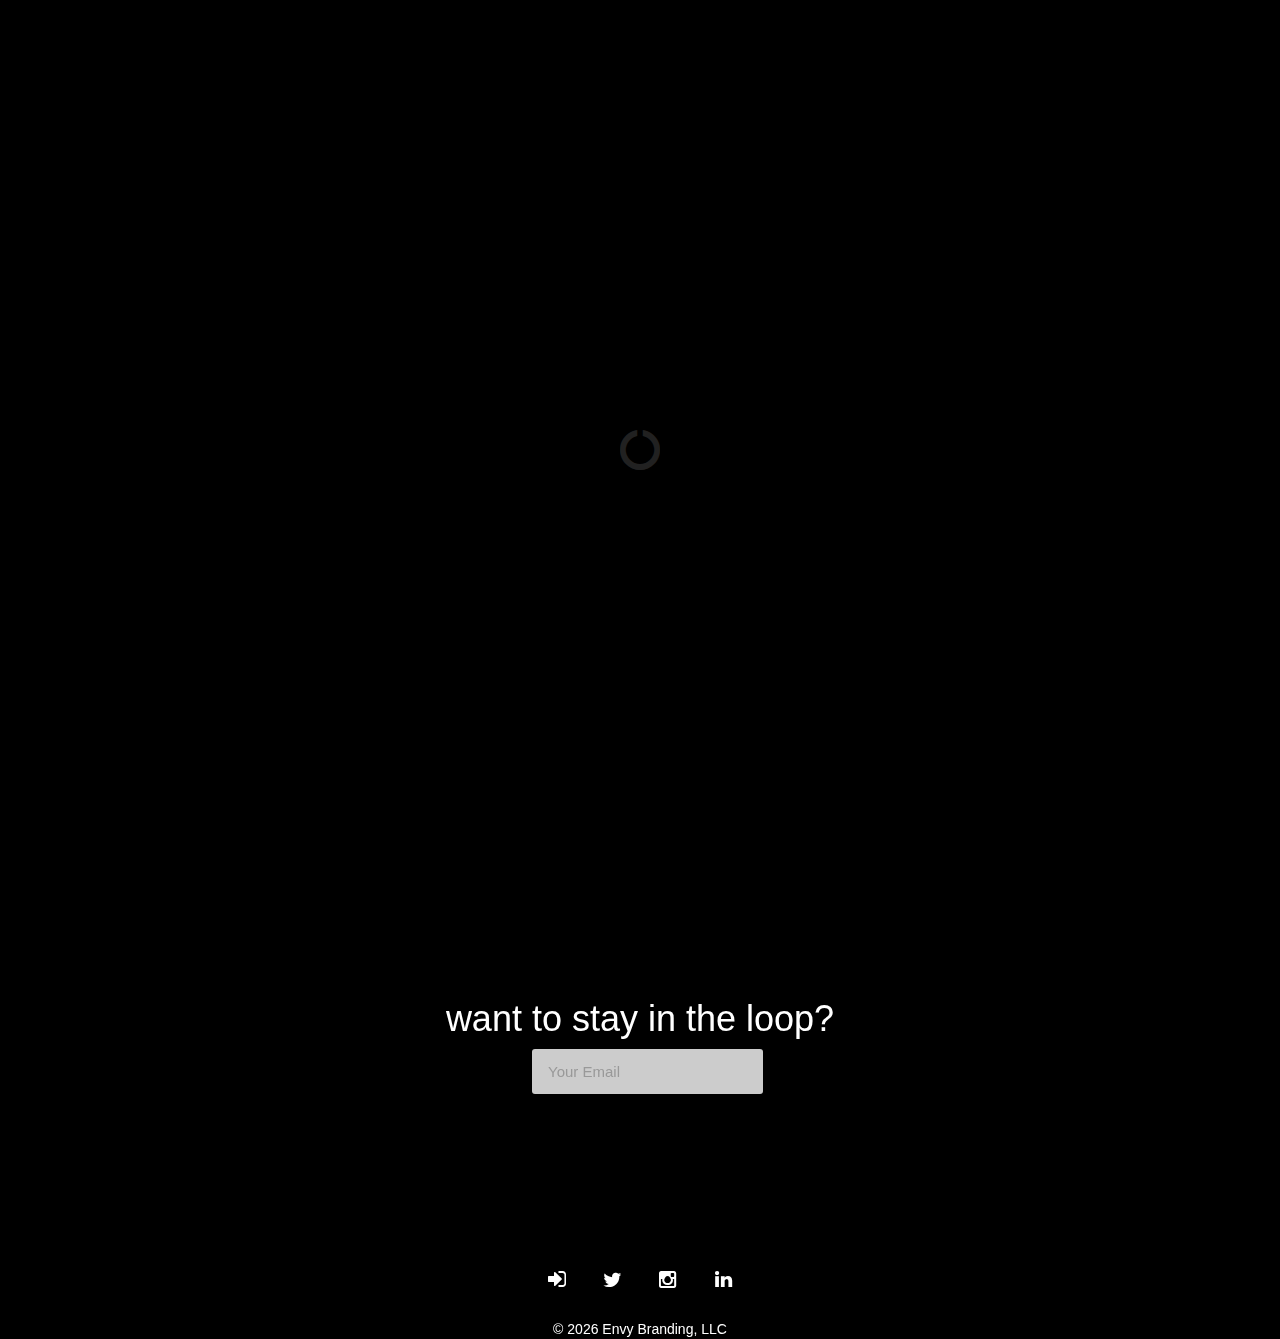
==== template/index.html @ 24e8369f "Fixed Invalid and Moved Login Icon" ====
<!DOCTYPE html>
<html lang="en">
<head>
	<meta charset="utf-8">
	<meta http-equiv="X-UA-Compatible" content="IE=edge">
	<meta name="viewport" content="width=device-width, initial-scale=1, maximum-scale=1, user-scalable=no">
	<meta name="description" content="Envy Branding - Coming Soon">
	<meta name="author" content="Envy Branding">
	<title>Envy Branding - Coming soon</title>
	<link rel="shortcut icon" src="images/envylogo.png">
	<link href="images/envylogonavicon.png" rel="shortcut icon" type="image/x-icon" />

	<!-- CSS Files -->
	<link href="css/bootstrap.min.css" rel="stylesheet">
	<link href="css/font-awesome.min.css" rel="stylesheet">
	<link href="css/TimeCircles.css" rel="stylesheet">
	<link href="css/catapult.css" rel="stylesheet">
	<link href="css/color.css" rel="stylesheet">
	<script src="js/modernizr.custom.51448.js"></script>
</head>
<body>

<!-- Main Container -->
<div class="catapult-wrapper">
	<div class="container">
		<div class="row">

			<!-- Header -->
			<header class="cp-brand">
				<div class="col-md-12">
					<span>
						<!-- Logo -->
						<img class="cp-brand" src="images/envylogo.png" alt="Envy Branding">
					</span>
				</div>
				<div class="col-md-12">
					<h1>Stay tuned</h1>
				</div>

<section>
			<div class="col-md-12">
					
					<a href="#" class="cp-toggle"></a>
			
				
					
					
					
			<div>
			

			

</section>
				</header>



			<!-- Countdown -->
			<!--<section class="cp-countdown">
				<div class="col-md-12">
					<div class="catapult-countdown" data-date="2015-01-01 00:00:00"></div>
				</div>
			</section> -->




			<!-- client Form -->

		<section class="cp-client">
			<div class="col-md-12">
					<h1>Client login</h1>
				</div>
				
					<div class="cp-form-wrapper">
						<form id="cp-form" action="notifyme.php" method="post" class="form-inline" role="form">


			<div class="form-group">
				
								<label class="sr-only" for="cpEmail">Your email</label>
								<input type="email" name="cpEmail" class="form-control input-lg cp-email cp-required" id="cpEmail" placeholder="Email">
							</div>
						</form>
						
						<form id="cp-form" method="post" class="form-inline" role="form">
							<div class="form-group2">
								<label class="sr-only" for="cpEmail">Your email</label>
								<input type="password" name="cpEmail" class="form-control input-lg cp-email cp-required" id="cpEmail" placeholder="Password">


							</div>
							</form>

							<button id="submit" class="submit">
						<a STYLE="text-decoration:none" href="javascript: void(0)"><SPAN STYLE="color: #00a980">SUBMIT</span></a>
							</button> 
						
						<section class="cp-submit">
							<p> 
								<SPAN STYLE="color: #FF5959">
								Credentials Invalid.  Please try again or contact our administrator at Admin@EnvyBranding.com
								</span>
							</p>
						</section>

							<p id="invalid"></p>
							
						</div>
					
				</section>

				<section class="cp-notify">
				<div class="col-md-12">
					<p class="cp-notify-title"></p>
				</div>
				<div class="mail-text">
			<h3>Think your brand is a fit?<br> Want to be the envy of your peers?</h3> <h1> Email Us</h1>
			</div>
			<div class="mail-icon">
			<a href="mailto:opportunities@envybranding.com?Subject=Hello%20Envy" title="Email"><i class="fa fa-envelope-o"></i></a>

			</div>
		</section>


						
				
			<!-- Notify Form -->

			<section class="cp-notify">
				<div class="col-md-12">
					<p class="cp-notify-title"></p>
				</div>
				<div>
			<h1>want to stay in the loop?</h1>
			</div>
				<div class="col-md-12">
					<div class="cp-form-wrapper">
						<form id="cp-form" action="notifyme.php" method="post" class="form-inline" role="form">
							<div class="form-group">
								<label class="sr-only" for="cpEmail">Your email</label>
								<input type="email" name="cpEmail" class="form-control input-lg cp-email cp-required" id="cpEmail" placeholder="Your Email">
							</div>
							<button type="submit" name="notify_me" id="notify_me" class="btn btn-default btn-lg cp-submit">Notify Me!</button>
						</form>
						<div class="cp-ok">Thanks for your subscription!</div>
					</div>
				</div>

			</section>
					
				
			

				</section>	
		

				

			<!-- About Us -->
			<section class="cp-info">
				<div class="col-md-12">
					<h2 style="color: #00a980">About Envy Branding</h2>
					<!--
						1. Replace href on link with "#" or "javascript: void(0)".
							a. Make the link not really go anywhere.  This way we can use it for utility rather than navigating away.
						2. Attach a click hanlder to the link that will update the information <where ever>.
						3. Modify existing links to revert information where necessary.
					-->
				Envy is a boutique licensing, branding and management company that helps musicians, actors, artists and celebrities of all types realize the power and potential of their brands. Envy was founded by, <a class="cp-testt"><span style=" color: #00a980"><label spellcheck="false">Sara Nemerov</label></span></a>, a 14 year veteran of the licensing and branding industry. Envy specializes in helping their clients discover and crystalize the core messages of their brands and then find creative, yet authentic, ways to strengthen and convey that message to through targeted commercial opportunities that extend the brands’ reach and longevity. With unparalleled relationships throughout the retail, licensing and consumer products industries, Envy helps their clients speak to fans in new and exciting ways, thereby enhancing the fan experience and strengthening the bond between fan and brand.
					</p>
				</section>
			<section class="cp-info2">
					<h2 style="color: #00a980">About Sara Nemerov</h2>

				

				
				<p>
				Sara Nemerov, Founder & CEO of Envy, is a 14 year veteran of the licensing and branding industry, Ms. Nemerov specializes in helping her clients discover and crystalize the core messages of their brands and then find creative, yet authentic, ways to strengthen and convey that message to through targeted commercial opportunities that extend the brands’ reach and longevity. With unparalleled relationships throughout the retail, licensing and consumer products industries, Ms. Nemerov helps her clients speak to fans in new and exciting ways, thereby enhancing the fan experience and strengthening the bond between fan and artist.
				</p>

				<p>
				Prior to founding Envy, Ms. Nemerov served as the Head of Global Consumer Products & Brand Licensing at Warner Music Group. Her responsibilities included overseeing the company’s (and its hundreds of artists’) licensing strategies and developing retail partnerships for WMG's iconic labels and artists such as Rhino Records, the Grateful Dead and Frank Sinatra and built mold-breaking and award winning programs for current recording artists such as Wiz Khalifa and Cody Simpson.

				<p>

				Prior to WMG, Ms. Nemerov served as Vice President of Global Licensing at The Trump Organization, directing an array of successful initiatives, including apparel and accessories, toys, mobile games and home furnishings for Mr. Donald Trump's brands; and prior to that, Ms. Nemerov held numerous roles at licensing agencies The Joester Loria Group and The Beanstalk Group where she designed and launched programs for blue-chip brands such as Pepsi, Daimler Chrysler, Care Bears, Mary Kate and Ashley Olson, Jim Beam, and the Andy Warhol Foundation among others.

				<p>

				Ms. Nemerov’s successful programs have been featured in Forbes, The Wall Street Journal, The New York Times and various trade publications. Her many awards and accolades include recognition of her work for Best Brand Extension (2007), Best Celebrity, Entertainment and Film Program of the Year (2013), Best Soft Good Program of the Year (2010, ’11, ’12 and ’13), Best Hard Goods Program (2012 and ’13) and Best Art Program (2013). Ms. Nemerov also serves on the Board of Directors of <a STYLE="text-decoration:none" href="http://www.licensing.org"><SPAN STYLE="color: #00a980">Licensing International Merchandising Association</span></a>.

				</p>

				</div>
			</section>

			<!-- Social Links -->
			<section class="cp-social">
				<div class="col-md-12">
					<a href="#" class="cp-clienttoggle"></a>
					<a href="https://twitter.com/envybranding" title="Twitter"><i class="fa fa-twitter"></i></a>
					<a href="http://www.instagram.com/envybranding" title="instagram"><i class="fa fa-instagram"></i></a>
					<a href="https://www.linkedin.com/company/envy-branding" title="LinkedIn"><i class="fa fa-linkedin"></i></a>
					


					
		
				</div>
			</section>

			<!-- Footer -->
			<footer class="cp-footer">
				&copy; <span class="cp-year"></span> Envy Branding, LLC
			</footer>

		</div>
	</div>

</div>

<!-- Background Images -->
<ul id="catapultBG" class="catapultImages">
	<li><img src="images/blank.png" style="background-image: url(images/photos/envybg.jpg);">
</ul>

<!-- Background Overlay -->
<div class="catapult-bg-overlay"></div>

<!-- Loading Overlay (Spinner) -->
<div class="catapult-preload">
	<div class="catapult-preload-spinner">
		<i class="fa fa-spin fa-circle-o-notch"></i>
	</div>
</div>

<!-- JS Files -->
<script src="js/jquery-1.11.1.min.js"></script>
<script src="js/bootstrap.min.js"></script>
<script src="js/TimeCircles.js"></script>
<script src="js/jquery.bxslider.min.js"></script>
<script src="js/jquery.validate.min.js"></script>
<script src="js/catapult.js"></script>
</body>
</html>
---- template/css/TimeCircles.css ----
/**
 *	This element is created inside your target element
 *	It is used so that your own element will not need to be altered
 **/
.time_circles {
    position: relative;
    width: 100%;
    height: 100%;
}

/**
 *	This is all the elements used to house all text used
 * in time circles
 **/
.time_circles > div {
    position: absolute;
    text-align: center;
}

/**
 *	Titles (Days, Hours, etc)
 **/
.time_circles > div > h4 {
    margin: 0px;
    padding: 0px;
    text-align: center;
    text-transform: uppercase;
    font-family: 'Century Gothic', Arial;
}

/**
 *	Time numbers, ie: 12
 **/
.time_circles > div > span {
    display: block;
    width: 100%;
    text-align: center;
    font-family: 'Century Gothic', Arial;
    font-size: 300%;
    margin-top: 0.4em;
    font-weight: bold;
}
---- template/css/catapult.css ----
/*
	Main stylesheet for "Catapult - Responsive Coming Soon Template"

	++++++++++++++++++++++++++++++++++++++++++++++++++++++

	Table of contents:

	1. Font Import
	2. General Styles
	3. Notify Section
	4. Logo brand Section
	5. Social Links
	6. Background/Slider
	7. About Info Section
	8. Countdown
	9. Media Queries

	++++++++++++++++++++++++++++++++++++++++++++++++++++++
*/

/* 
	Submit Button
*/

button.submit { 
	background:none;
	border:none; 
}

/* 
	Invalid 
*/


.cp-submit {
  
  -webkit-text-stroke: .1px black;
}

/*
	1. Font Import
*/
@import url(http://fonts.googleapis.com/css?family=Ubuntu:300,400,500);

/*
	2. General Styles
*/
::selection {
	background: #E22F2E; /* Safari */
	color: white;
}

::-moz-selection {
	background: #E22F2E; /* Firefox */
	color: white;
}

a, a:hover, a:focus {
	color: #E22F2E;
	text-decoration: underline;
}

html, body {
	background: black;
	height: 100%;
}

body {
	padding: 80px 0;
	color: #fff;
	text-align: center;
}

body, h1, h2, h3, h4, h5, h6, .h1, .h2, .h3, .h4, .h5, .h6, .time_circles > div > span, .time_circles > div > h4 {
	font-family: 'Ubuntu', sans-serif;
}

h1, h2, h3 {
    font-weight: 300;
}

.h1, h1, {
    font-size: 42px;
}

p {
	line-height: 22px;
	margin: 0 0 15px;
}

.catapult-wrapper {
	position: relative;
	z-index: 500;
}

header:after, section:after {
    content: "";
    clear: both;
    display: block;
}

.cp-brand, .cp-countdown, .cp-notify {

    margin-bottom: 100px;


}


/*
	3. Notify Section
*/
.cp-notify .form-inline .form-group {
	margin-right: -15px;
}

.cp-notify input {
	border-radius: 3px;
	-webkit-box-shadow:  0 1px 1px rgba(0,0,0,.2);
	box-shadow:  0 1px 1px rgba(0,0,0,.2);
	border:none;
	transition: all .2s linear;
	-o-transition: all .2s linear;
	-moz-transition: all .2s linear;
	-webkit-transition: all .2s linear;
	height: 45px;
	font-size: 15px;
	background: rgba(255,255,255,0.8);
}

.cp-notify input:hover {
	background: #f5f5f5;
}

.cp-notify input:focus {
	-webkit-box-shadow:  0 1px 1px rgba(0,0,0,.2);
	box-shadow:  0 1px 1px rgba(0,0,0,.2);
	background: #f5f5f5;
}

.cp-notify .btn {
	background: #E22F2E;
	color: white;
	border:none;
	-webkit-box-shadow:  0 1px 1px rgba(0,0,0,.2);
	box-shadow:  0 1px 1px rgba(0,0,0,.2);
	font-size: 15px;
	height: 100px;
	width: 100px;
	border-radius: 100%;
	transition: all .2s linear;
	-o-transition: all .2s linear;
	-moz-transition: all .2s linear;
	-webkit-transition: all .2s linear;
}

.cp-notify-title {
	font-weight: 300;
	font-size: 22px;
}

.cp-notify .btn:hover {
	background: white;
	color: black;
}

.cp-notify .btn:focus {
	outline: 0;
}


/* CLIENT INFO */

.cp-client {
	margin-bottom: 200px

}

.cp-client .form-inline .form-group {
	margin-right: 0px;
	margin-bottom: 2px
}

.cp-client .form-inline .form-group2 {
	margin-right: 0px;
	margin-bottom: 10px
}
.cp-client input {
	border-radius: 3px;
	-webkit-box-shadow:  0 1px 1px rgba(0,0,0,.2);
	box-shadow:  0 1px 1px rgba(0,0,0,.2);
	border:none;
	transition: all .2s linear;
	-o-transition: all .2s linear;
	-moz-transition: all .2s linear;
	-webkit-transition: all .2s linear;
	height: 45px;
	font-size: 15px;
	background: rgba(255,255,255,0.8);
}

.cp-client input:hover {
	background: #f5f5f5;
}

.cp-client input:focus {
	-webkit-box-shadow:  0 1px 1px rgba(0,0,0,.2);
	box-shadow:  0 1px 1px rgba(0,0,0,.2);
	background: #f5f5f5;
}

.cp-client .btn {
	background: #E22F2E;
	color: white;
	border:none;
	-webkit-box-shadow:  0 1px 1px rgba(0,0,0,.2);
	box-shadow:  0 1px 1px rgba(0,0,0,.2);
	font-size: 15px;
	height: 100px;
	width: 100px;
	border-radius: 100%;
	transition: all .2s linear;
	-o-transition: all .2s linear;
	-moz-transition: all .2s linear;
	-webkit-transition: all .2s linear;
}

.cp-client-title {
	font-weight: 300;
	font-size: 22px;
}

.cp-client .btn:hover {
	background: white;
	color: black;
}

.cp-client .btn:focus {
	outline: 0;
}






input.error {
	color: #DC143C;
	background: #FFE4E1 !important;
}

input.error::-moz-input-placeholder  {
	color: #DC143C;
}

input.error::-ms-input-placeholder  {
	color: #DC143C;
}

input.error::-webkit-input-placeholder  {
	color: #DC143C;
}

input.valid {
    color: #00CC66;
    background: #F5FFFA !important
}

label.error {
	display: none !important;
}

.cp-form-wrapper {
	height: 100px;
}

.cp-ok {
	font-size: 26px;
	font-weight: 300;
	height: 100px;
	line-height: 100px;
	display: none;
}


/*
	4. Logo brand Section
*/
.cp-brand img {
    margin-bottom: 10px;
}

.cp-brand span {
	font-size: 50px;
}

.cp-brand h1 {
	margin-bottom: 40px
}


/*
	5. Social Links
*/
.cp-social {
	margin-top: 10px;
	margin-bottom: 20px;
	font-size: 20px;
}

.cp-social a {
	display: inline-block;
	height: 40px;
	line-height: 40px;
	text-align: center;
	width: 40px;
	border-radius: 100%;
	border: 1px solid transparent;
	transition: all .2s linear;
	-o-transition: all .2s linear;
	-moz-transition: all .2s linear;
	-webkit-transition: all .2s linear;
	margin: 0 5px;
	color: white;
}

.cp-social a:hover {
	border: 1px solid white;
	color: white;
}


/*
	6. Background/Slider
*/
.catapult-bg-overlay {
	width: 100%;
	height: 100%;
	background: black;
	position: fixed;
	top: 0;
	left: 0;
	z-index: 100;
	background: rgba(0,0,0,.5);
}

.bx-wrapper {
	position: fixed;
	top: 0;
	left: 0;
	height: 100% !important;
	width: 100% !important;
	overflow: hidden;
}

.bx-wrapper .bx-viewport {
	border: none;
	left: 0;
	-moz-box-shadow: none;
	-webkit-box-shadow: none;
	box-shadow: none;
	overflow: hidden;
	height: 100% !important;
}

#catapultBG, #catapultBG li {
	list-style: none;
	margin: 0;
	padding: 0;
}

#catapultBG {
	display: block !important;
	position: fixed !important;
	display: block;
	height: 100% !important;
	width: 100% !important;
	top: 0;
	left: 0;
}


#catapultBG li img {
	position: fixed;
	height: 100% !important;
	width: 100% !important;
	overflow: hidden;
	background-repeat: no-repeat;
	background-size: cover;
	background-position: center center;
	top: 0;
	left: 0;
}

.catapult-preload {
	width: 100%;
	height: 100%;
	background: black;
	position: fixed;
	top: 0;
	left: 0;
	z-index: 999;
	background: rgba(0,0,0,1);
}

.catapult-preload-spinner {
	color: #ddd;
	font-size: 40px;
	height: 60px;
	line-height: 60px;
	width: 60px;
	position: absolute;
	top: 50%;
	left: 50%;
	margin-top: -30px;
	margin-left: -30px;
	text-shadow: none;
	display: none;
}

img.cp-brand {
	max-width: 100% 

}


/*
	7. About Info Section
*/
.cp-toggle {
	display: inline-block;
	height: 40px;
	line-height: 40px;
	text-align: center;
	width: 40px;
	border-radius: 100%;
	border: 1px solid transparent;
	transition: all .2s linear;
	-o-transition: all .2s linear;
	-moz-transition: all .2s linear;
	-webkit-transition: all .2s linear;
	margin: 0 25px;
	background: white;
	color: #333;
	text-decoration: none;
}

.cp-toggle:focus {
	text-decoration: none;
	outline: 0;
	color: #333;
}

.cp-toggle:hover {
	color: white;
	text-decoration: none;
	background: #E22F2E;
}

.cp-toggle:before {
	content: "\f129";
	font-family: FontAwesome;
	font-size: 21px;
	text-shadow: none;
	text-decoration: none;
}

.cp-toggle.cp-info-open:before {
	content: "\f017";
	text-decoration: none;
}

.cp-info {
	min-height: 397px;
}

.cp-info h2 {
	margin-bottom: 20px;
}

.cp-toggle.cp-info2-open:before {
	content: "\f017";
	text-decoration: none;
}

.cp-info2 {
	min-height: 397px;
}

.textWrap {
	clear:right;
	float:left;
	margin-left:10;
}


.cp-info2 h2 {
	margin-bottom: 20px;
}

.cp-toggle.cp-testt-open:before {
	content: "\f017";
	text-decoration: none;
}



/*CLIENT LOGIN*/




.cp-clienttoggle {

	display: inline-block;
	height: 40px;
	line-height: 40px;
	text-align: center;
	width: 40px;
	border-radius: 100%;
	border: 1px solid transparent;
	transition: all .2s linear;
	-o-transition: all .2s linear;
	-moz-transition: all .2s linear;
	-webkit-transition: all .2s linear;
	margin: 0 25px;
	/*background: white;*/
	color: #333;
	text-decoration: none;
}

.cp-clienttoggle:focus {
	text-decoration: none;
	outline: 0;
	color: #333;
}

.cp-clienttoggle:hover {
	color: white;
	text-decoration: none;
	background: #E22F2E;
}

.cp-clienttoggle:before {
	content: "\f090";
	font-family: FontAwesome;
	font-size: 21px;
	text-shadow: none;
	text-decoration: none;
}

.cp-clienttoggle.cp-client-open:before {
	content: "\f017";
	text-decoration: none;
}

.cp-info {
	min-height: 300px;
}

.cp-info h2 {
	margin-bottom: 20px;
}



/*
	8. Countdown

.time_circles > div > span {
	font-weight: 300;
	font-size: 55px !important;
    -webkit-text-stroke: 1px rgba(0,0,0,0.1);
}

.time_circles > div > h4 {
	font-weight: 300;
}

.catapult-countdown {
	width: 800px;
	height: 200px;
	margin: 0 auto;
}

*/



/*
	mail
*/

.mail-icon {

	font-size: 100px
}




/*
	9. Media Queries
*/
@media (min-width: 768px) and (max-width: 992px) {
	.catapult-countdown {
		width: 700px;
	}
}

@media (max-width: 768px) {
	.catapult-countdown {
		width: 330px;
		height: 80px
	}
	.cp-notify {
		margin-bottom: 140px;
	}
    .cp-notify .form-inline .form-group {
        margin-right: 0;
    }

    /* CLIENT LOGIN */
	.cp-client {
		margin-bottom: 140px;
		max-width: 100%;
	}
	
    .cp-client .form-inline .form-group {
        margin-right: 0;
       
    }

    .mail-text h1 {
    	max-width: 100%;
    	text-align: center;
    	font-size: 20px;
    	margin-bottom: 10px;
    }

    .mail-icon {
    	margin-bottom: -50px;
    }


    	
    }

    .time_circles > div > h4 {
        font-size: 12px !important;
    }
    .time_circles > div > span {
        font-size: 28px !important;
    }
    .cp-brand h1 {
    	font-size: 30px;
    }
}
---- template/css/color.css ----
/*
	Color override stylesheet for "Catapult - Responsive Coming Soon Template"

	++++++++++++++++++++++++++++++++++++++++++++++++++++++

	Table of contents:

	1. Link Color
	2. Countdown
	3. Text Selection Color
	4. Notify Button Color
	5. About Us Button Hover Color

	++++++++++++++++++++++++++++++++++++++++++++++++++++++
*/

/*
	1. Link Color
*/
a, a:hover, a:focus {
	color: #D45661;
}


/*
	2. Countdown
	Note: To change the color of the countdown circles please open [catapult.js] within the [js] folder and edit line [22-27].
*/


/*
	3. Text Selection Color
*/
::selection {
	background: #D45661;
}

::-moz-selection {
	background: #D45661; /* Firefox */
}

/*
	4. Notify Button Color
*/
.cp-notify .btn {
	background: #D45661;
}

/*
	5. About Us Button Hover Color
*/
.cp-toggle:hover {
	background: #D45661;
}
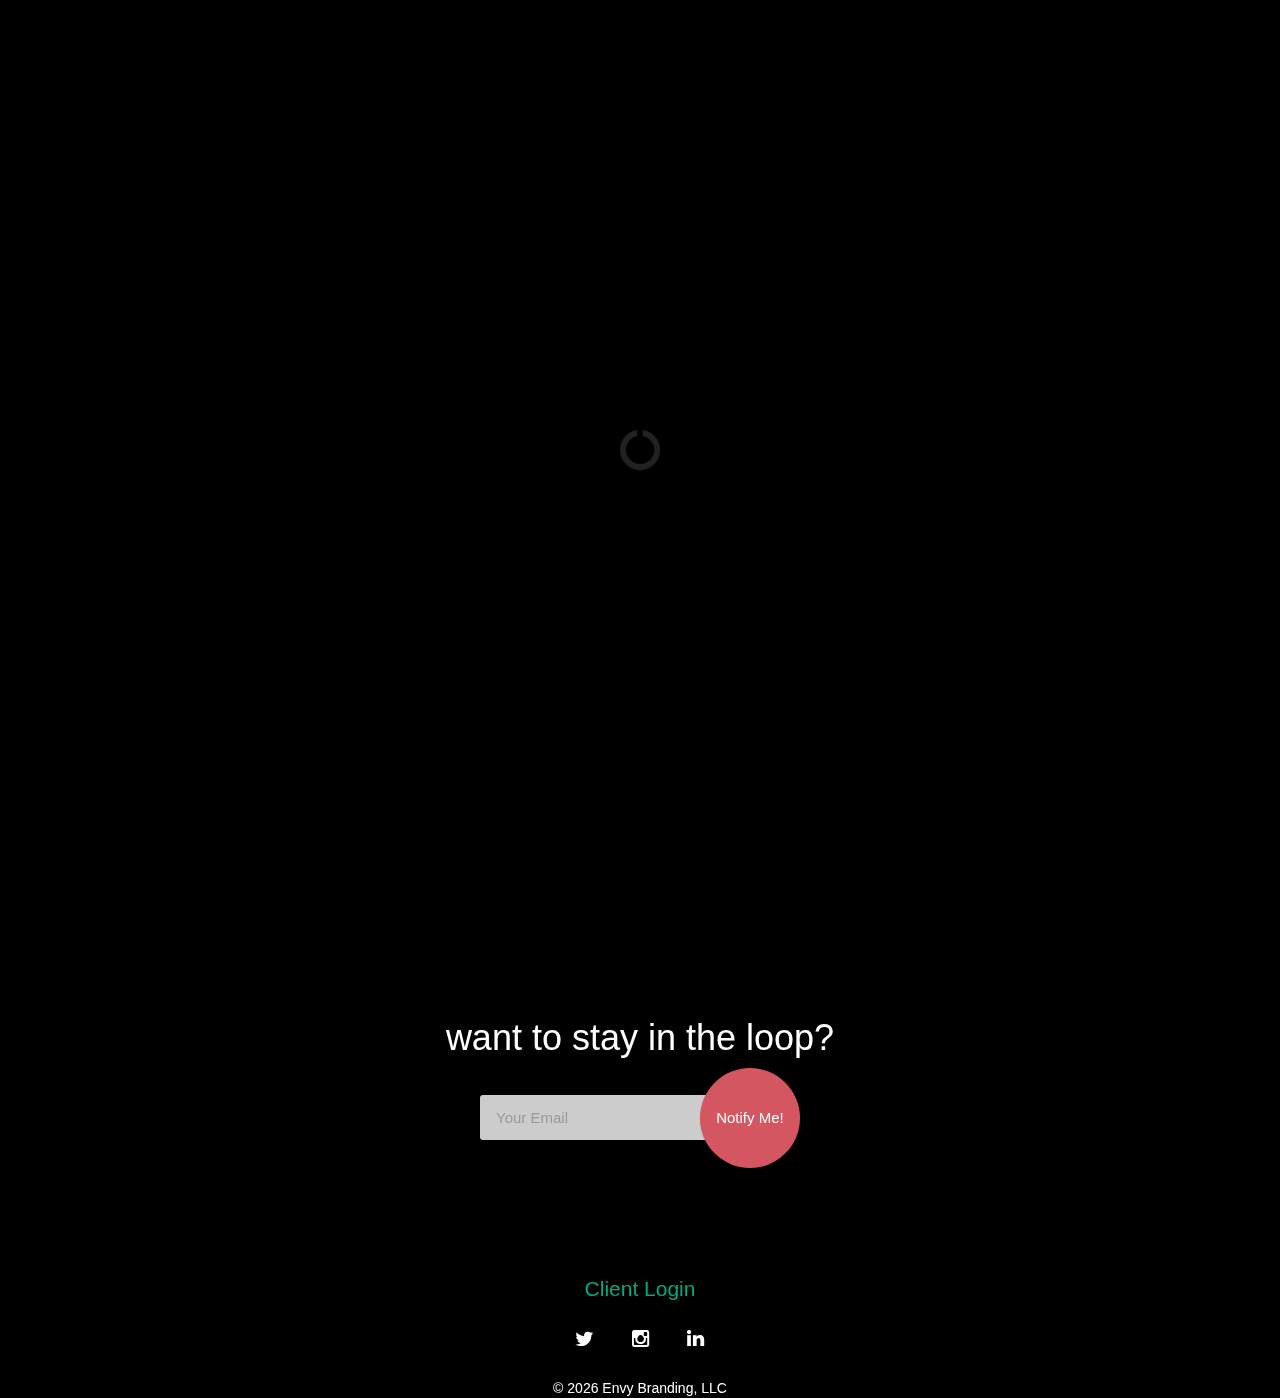
==== commit e0ee40d2: "Moved Client Login and Email Icon" ====
--- a/template/index.html
+++ b/template/index.html
@@ -41,6 +41,7 @@
 			<div class="col-md-12">
 					
 					<a href="#" class="cp-toggle"></a>
+					<h6> About Us </h6>
 			
 				
 					
@@ -66,50 +67,7 @@
 
 
 
-			<!-- client Form -->
-
-		<section class="cp-client">
-			<div class="col-md-12">
-					<h1>Client login</h1>
-				</div>
-				
-					<div class="cp-form-wrapper">
-						<form id="cp-form" action="notifyme.php" method="post" class="form-inline" role="form">
-
-
-			<div class="form-group">
-				
-								<label class="sr-only" for="cpEmail">Your email</label>
-								<input type="email" name="cpEmail" class="form-control input-lg cp-email cp-required" id="cpEmail" placeholder="Email">
-							</div>
-						</form>
-						
-						<form id="cp-form" method="post" class="form-inline" role="form">
-							<div class="form-group2">
-								<label class="sr-only" for="cpEmail">Your email</label>
-								<input type="password" name="cpEmail" class="form-control input-lg cp-email cp-required" id="cpEmail" placeholder="Password">
-
-
-							</div>
-							</form>
-
-							<button id="submit" class="submit">
-						<a STYLE="text-decoration:none" href="javascript: void(0)"><SPAN STYLE="color: #00a980">SUBMIT</span></a>
-							</button> 
-						
-						<section class="cp-submit">
-							<p> 
-								<SPAN STYLE="color: #FF5959">
-								Credentials Invalid.  Please try again or contact our administrator at Admin@EnvyBranding.com
-								</span>
-							</p>
-						</section>
-
-							<p id="invalid"></p>
-							
-						</div>
-					
-				</section>
+
 
 				<section class="cp-notify">
 				<div class="col-md-12">
@@ -118,8 +76,14 @@
 				<div class="mail-text">
 			<h3>Think your brand is a fit?<br> Want to be the envy of your peers?</h3> <h1> Email Us</h1>
 			</div>
-			<div class="mail-icon">
-			<a href="mailto:opportunities@envybranding.com?Subject=Hello%20Envy" title="Email"><i class="fa fa-envelope-o"></i></a>
+			<div class="mailicon">
+				
+
+			<a href="mailto:opportunities@envybranding.com?Subject=Hello%20Envy" title="Email" class="mail-icon"></a>
+
+
+
+
 
 			</div>
 		</section>
@@ -198,10 +162,60 @@
 				</div>
 			</section>
 
+			<section>
+				<a href="#" class="cp-clienttoggle"></a>
+
+			</section>
+
+
+			<!-- client Form -->
+
+		<section class="cp-client">
+			<div class="col-md-12">
+					
+				</div>
+				
+					<div class="cp-form-wrapper">
+						<form id="cp-form" action="notifyme.php" method="post" class="form-inline" role="form">
+
+
+			<div class="form-group">
+				
+								<label class="sr-only" for="cpEmail">Your email</label>
+								<input type="email" name="cpEmail" class="form-control input-lg cp-email cp-required" id="cpEmail" placeholder="Email">
+							</div>
+						</form>
+						
+						<form id="cp-form" method="post" class="form-inline" role="form">
+							<div class="form-group2">
+								<label class="sr-only" for="cpEmail">Your email</label>
+								<input type="password" name="cpEmail" class="form-control input-lg cp-email cp-required" id="cpEmail" placeholder="Password">
+
+
+							</div>
+							</form>
+
+							<button id="submit" class="submit">
+						<a STYLE="text-decoration:none" href="javascript: void(0)"><SPAN STYLE="color: #00a980">SUBMIT</span></a>
+							</button> 
+						
+						<section class="cp-submitinvalid">
+							<p> 
+								<SPAN STYLE="color: #FF5959">
+								Credentials Invalid.  Please try again or contact our administrator at Admin@EnvyBranding.com
+								</span>
+							</p>
+						</section>
+
+							<p id="invalid"></p>
+							
+						</div>
+					
+				</section>
+
 			<!-- Social Links -->
 			<section class="cp-social">
 				<div class="col-md-12">
-					<a href="#" class="cp-clienttoggle"></a>
 					<a href="https://twitter.com/envybranding" title="Twitter"><i class="fa fa-twitter"></i></a>
 					<a href="http://www.instagram.com/envybranding" title="instagram"><i class="fa fa-instagram"></i></a>
 					<a href="https://www.linkedin.com/company/envy-branding" title="LinkedIn"><i class="fa fa-linkedin"></i></a>
--- a/template/css/catapult.css
+++ b/template/css/catapult.css
@@ -32,7 +32,7 @@
 */
 
 
-.cp-submit {
+.cp-submitinvalid {
   
   -webkit-text-stroke: .1px black;
 }
@@ -516,8 +516,8 @@
 	height: 40px;
 	line-height: 40px;
 	text-align: center;
-	width: 40px;
-	border-radius: 100%;
+	/*width: 200px;*/
+	/*border-radius: 100%;*/
 	border: 1px solid transparent;
 	transition: all .2s linear;
 	-o-transition: all .2s linear;
@@ -525,32 +525,32 @@
 	-webkit-transition: all .2s linear;
 	margin: 0 25px;
 	/*background: white;*/
-	color: #333;
+	color: #00a980;
 	text-decoration: none;
 }
 
 .cp-clienttoggle:focus {
 	text-decoration: none;
 	outline: 0;
-	color: #333;
+	color: #00a980;
 }
 
 .cp-clienttoggle:hover {
 	color: white;
 	text-decoration: none;
-	background: #E22F2E;
+	/*background: #00a980;*/
 }
 
 .cp-clienttoggle:before {
-	content: "\f090";
-	font-family: FontAwesome;
+	content: "Client Login";
+	/*font-family: FontAwesome;*/
 	font-size: 21px;
 	text-shadow: none;
 	text-decoration: none;
 }
 
 .cp-clienttoggle.cp-client-open:before {
-	content: "\f017";
+	content: "Client Login";
 	text-decoration: none;
 }
 
@@ -592,9 +592,57 @@
 */
 
 .mail-icon {
-
-	font-size: 100px
-}
+	display: inline-block;
+	/*height: 40px;
+	line-height: 40px;*/ 
+	text-align: center;
+	/*width: 40px;*/
+	
+	/*background: white;*/
+	color: #00a980;
+	text-decoration: none;
+}
+
+.mail-icon:focus {
+	text-decoration: none;
+	outline: 0;
+	color: #;
+}
+
+.mail-icon:hover {
+	color: #D45661;
+	font-size: 90px;
+	text-decoration: none;
+	/*background: #E22F2E;*/
+}
+
+.mail-icon:before {
+	content: "\f003";
+	font-family: FontAwesome;
+	font-size: 90px;
+	text-shadow: none;
+	text-decoration: none;
+}
+
+.mail-icon.cp-info-open:before {
+	content: "\f003";
+	text-decoration: none;
+}
+
+/*.mail-icon:before {
+	content: "\f003";
+	color: #00a980;
+	font-family: FontAwesome;
+	font-size: 21px;
+	text-shadow: none;
+	text-decoration: none;
+}
+
+.mail-icon:hover {
+	color: #D45661;
+	text-decoration: none;
+}
+*/
 
 
 
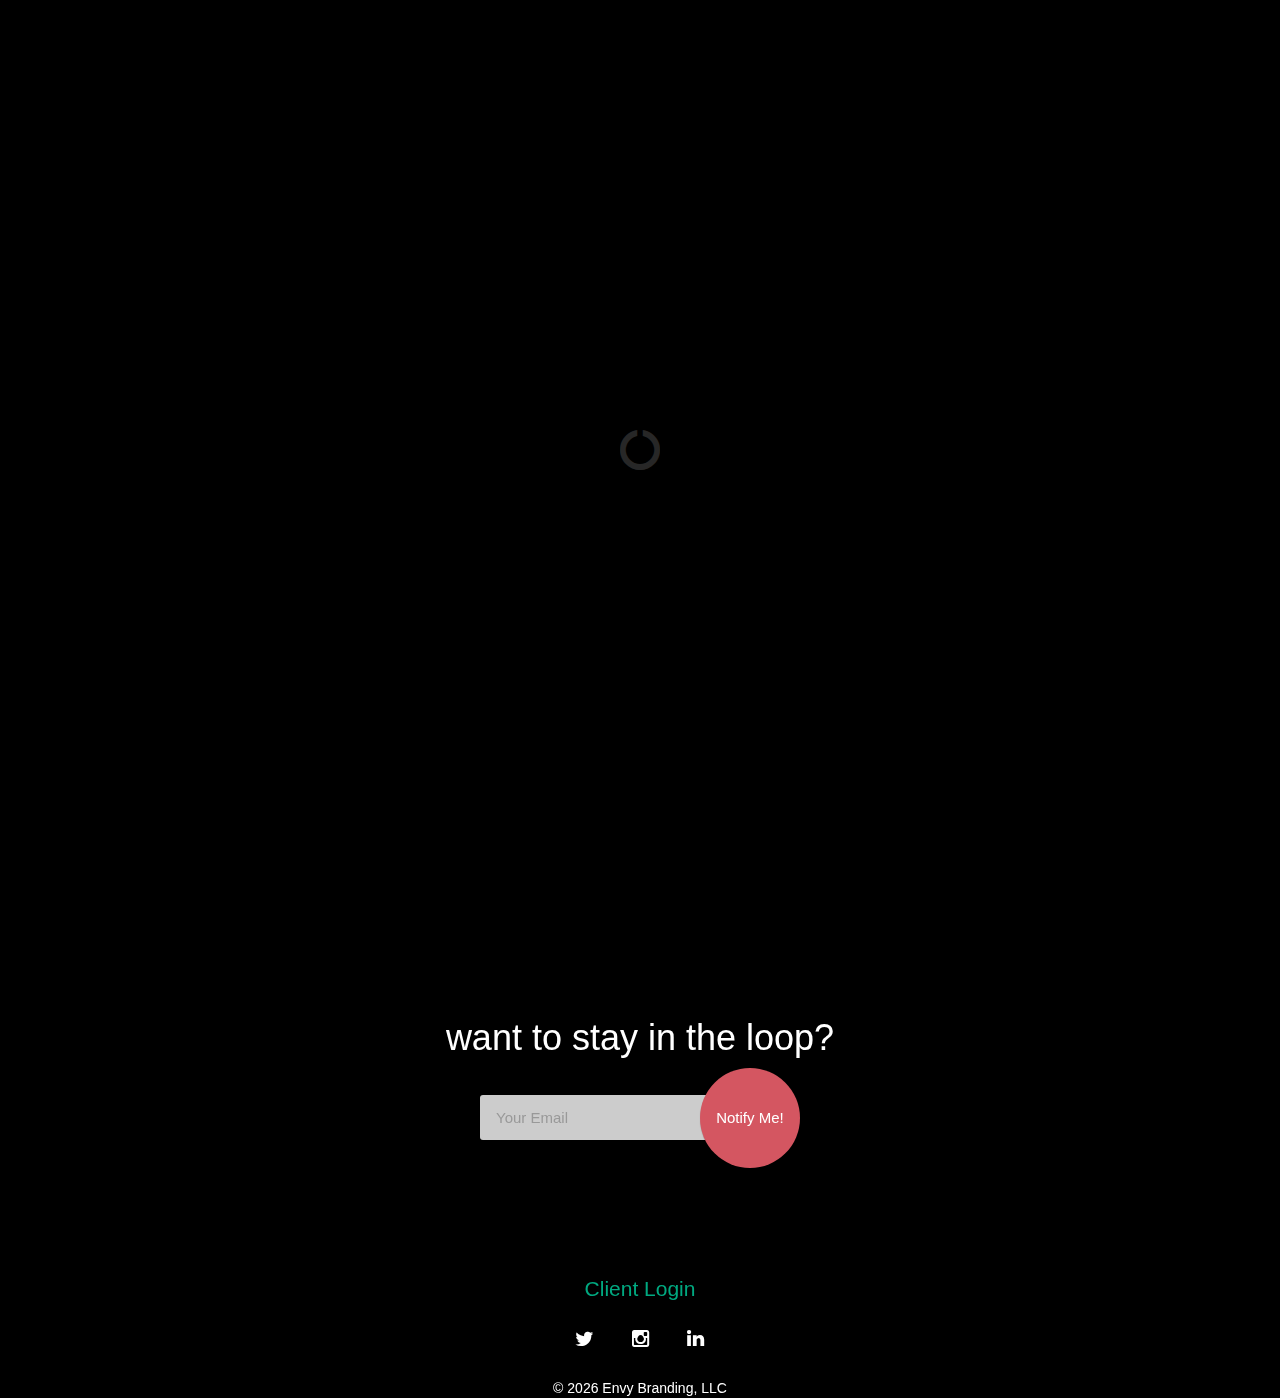
==== commit 86f62dba: "sara picture" ====
--- a/template/index.html
+++ b/template/index.html
@@ -138,6 +138,7 @@
 				</section>
 			<section class="cp-info2">
 					<h2 style="color: #00a980">About Sara Nemerov</h2>
+					<img class="sara" src="images/sara.png" alt="Sara Nemerov">
 
 				
 
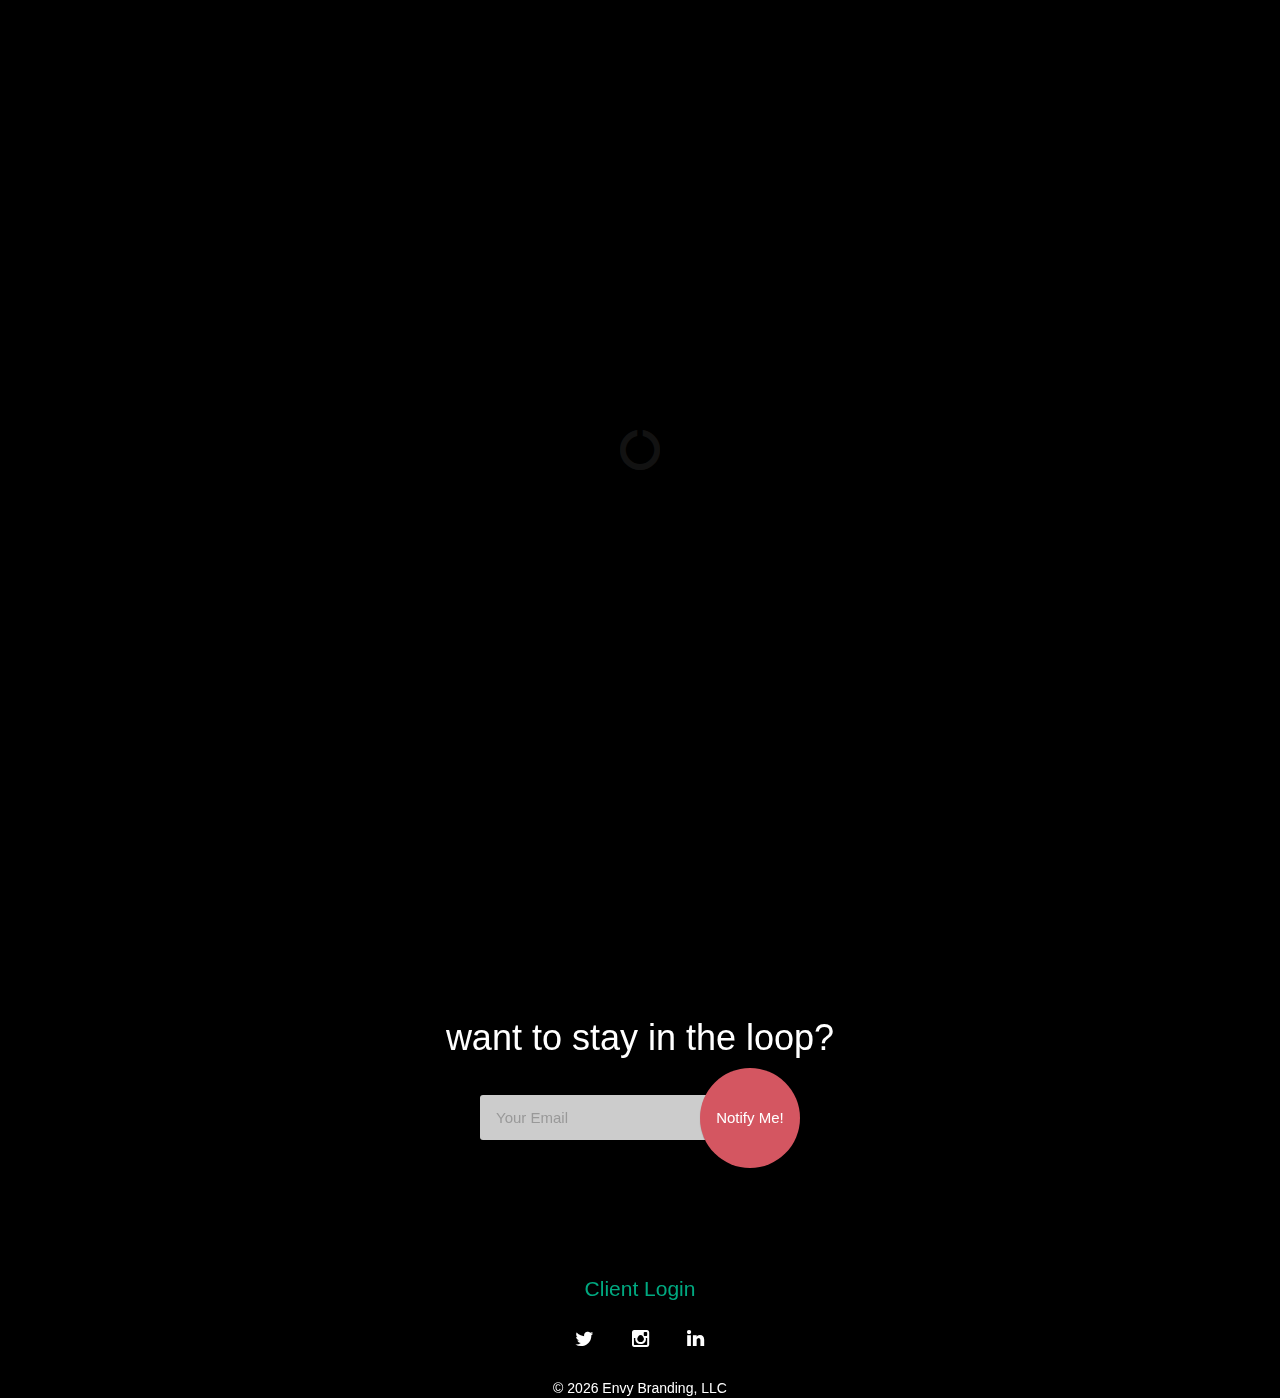
==== commit 1cb9afb7: "sara picture" ====
--- a/template/index.html
+++ b/template/index.html
@@ -137,6 +137,7 @@
 					</p>
 				</section>
 			<section class="cp-info2">
+				<div class="col-md-12">
 					<h2 style="color: #00a980">About Sara Nemerov</h2>
 					<img class="sara" src="images/sara.png" alt="Sara Nemerov">
 
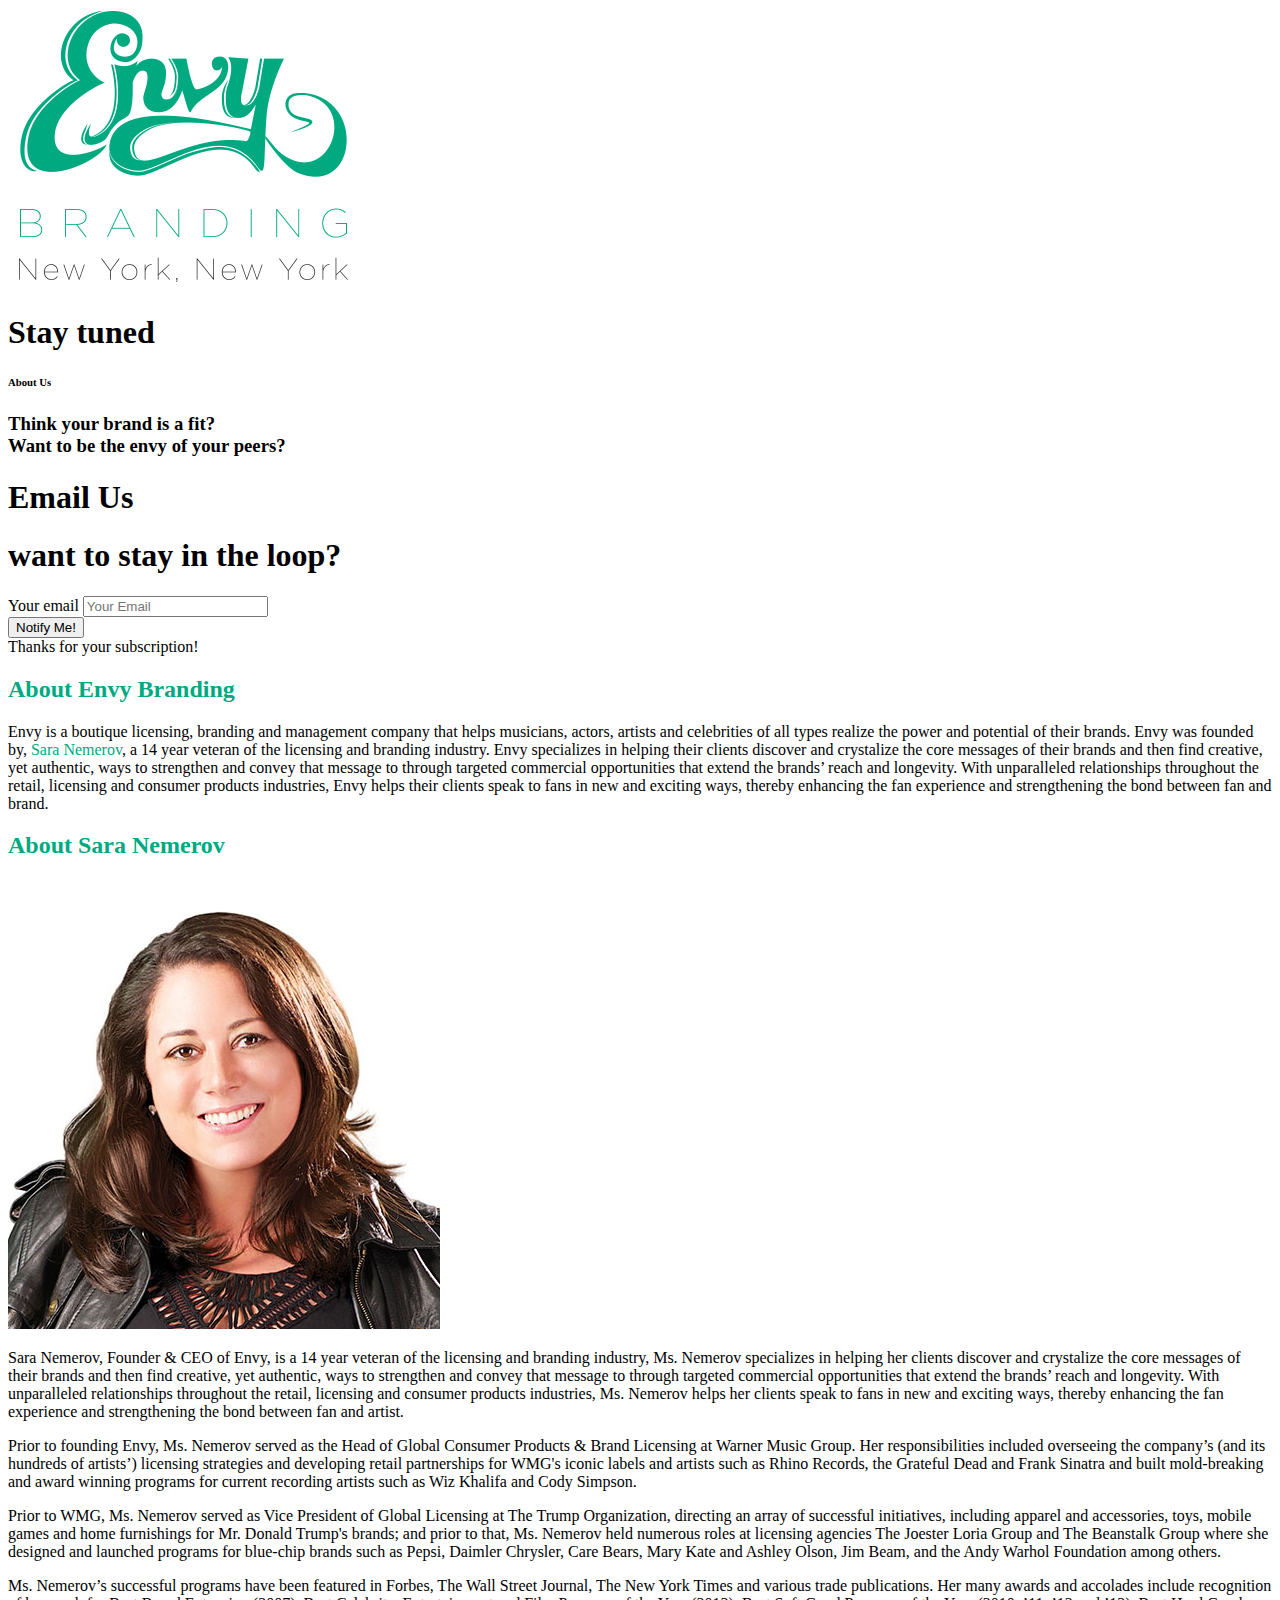
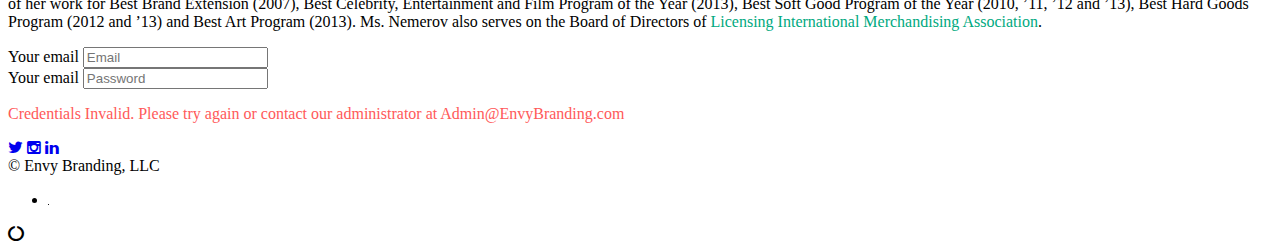
==== commit 14537ce7: "added template back" ====
--- a/template/index.html
+++ b/template/index.html
@@ -1,265 +1,268 @@
-<!DOCTYPE html>
-<html lang="en">
-<head>
-	<meta charset="utf-8">
-	<meta http-equiv="X-UA-Compatible" content="IE=edge">
-	<meta name="viewport" content="width=device-width, initial-scale=1, maximum-scale=1, user-scalable=no">
-	<meta name="description" content="Envy Branding - Coming Soon">
-	<meta name="author" content="Envy Branding">
-	<title>Envy Branding - Coming soon</title>
-	<link rel="shortcut icon" src="images/envylogo.png">
-	<link href="images/envylogonavicon.png" rel="shortcut icon" type="image/x-icon" />
-
-	<!-- CSS Files -->
-	<link href="css/bootstrap.min.css" rel="stylesheet">
-	<link href="css/font-awesome.min.css" rel="stylesheet">
-	<link href="css/TimeCircles.css" rel="stylesheet">
-	<link href="css/catapult.css" rel="stylesheet">
-	<link href="css/color.css" rel="stylesheet">
-	<script src="js/modernizr.custom.51448.js"></script>
-</head>
-<body>
-
-<!-- Main Container -->
-<div class="catapult-wrapper">
-	<div class="container">
-		<div class="row">
-
-			<!-- Header -->
-			<header class="cp-brand">
-				<div class="col-md-12">
-					<span>
-						<!-- Logo -->
-						<img class="cp-brand" src="images/envylogo.png" alt="Envy Branding">
-					</span>
-				</div>
-				<div class="col-md-12">
-					<h1>Stay tuned</h1>
-				</div>
-
-<section>
-			<div class="col-md-12">
-					
-					<a href="#" class="cp-toggle"></a>
-					<h6> About Us </h6>
-			
-				
-					
-					
-					
-			<div>
-			
-
-			
-
-</section>
-				</header>
-
-
-
-			<!-- Countdown -->
-			<!--<section class="cp-countdown">
-				<div class="col-md-12">
-					<div class="catapult-countdown" data-date="2015-01-01 00:00:00"></div>
-				</div>
-			</section> -->
-
-
-
-
-
-
-				<section class="cp-notify">
-				<div class="col-md-12">
-					<p class="cp-notify-title"></p>
-				</div>
-				<div class="mail-text">
-			<h3>Think your brand is a fit?<br> Want to be the envy of your peers?</h3> <h1> Email Us</h1>
-			</div>
-			<div class="mailicon">
-				
-
-			<a href="mailto:opportunities@envybranding.com?Subject=Hello%20Envy" title="Email" class="mail-icon"></a>
-
-
-
-
-
-			</div>
-		</section>
-
-
-						
-				
-			<!-- Notify Form -->
-
-			<section class="cp-notify">
-				<div class="col-md-12">
-					<p class="cp-notify-title"></p>
-				</div>
-				<div>
-			<h1>want to stay in the loop?</h1>
-			</div>
-				<div class="col-md-12">
-					<div class="cp-form-wrapper">
-						<form id="cp-form" action="notifyme.php" method="post" class="form-inline" role="form">
-							<div class="form-group">
-								<label class="sr-only" for="cpEmail">Your email</label>
-								<input type="email" name="cpEmail" class="form-control input-lg cp-email cp-required" id="cpEmail" placeholder="Your Email">
-							</div>
-							<button type="submit" name="notify_me" id="notify_me" class="btn btn-default btn-lg cp-submit">Notify Me!</button>
-						</form>
-						<div class="cp-ok">Thanks for your subscription!</div>
-					</div>
-				</div>
-
-			</section>
-					
-				
-			
-
-				</section>	
-		
-
-				
-
-			<!-- About Us -->
-			<section class="cp-info">
-				<div class="col-md-12">
-					<h2 style="color: #00a980">About Envy Branding</h2>
-					<!--
-						1. Replace href on link with "#" or "javascript: void(0)".
-							a. Make the link not really go anywhere.  This way we can use it for utility rather than navigating away.
-						2. Attach a click hanlder to the link that will update the information <where ever>.
-						3. Modify existing links to revert information where necessary.
-					-->
-				Envy is a boutique licensing, branding and management company that helps musicians, actors, artists and celebrities of all types realize the power and potential of their brands. Envy was founded by, <a class="cp-testt"><span style=" color: #00a980"><label spellcheck="false">Sara Nemerov</label></span></a>, a 14 year veteran of the licensing and branding industry. Envy specializes in helping their clients discover and crystalize the core messages of their brands and then find creative, yet authentic, ways to strengthen and convey that message to through targeted commercial opportunities that extend the brands’ reach and longevity. With unparalleled relationships throughout the retail, licensing and consumer products industries, Envy helps their clients speak to fans in new and exciting ways, thereby enhancing the fan experience and strengthening the bond between fan and brand.
-					</p>
-				</section>
-			<section class="cp-info2">
-				<div class="col-md-12">
-					<h2 style="color: #00a980">About Sara Nemerov</h2>
-					<img class="sara" src="images/sara.png" alt="Sara Nemerov">
-
-				
-
-				
-				<p>
-				Sara Nemerov, Founder & CEO of Envy, is a 14 year veteran of the licensing and branding industry, Ms. Nemerov specializes in helping her clients discover and crystalize the core messages of their brands and then find creative, yet authentic, ways to strengthen and convey that message to through targeted commercial opportunities that extend the brands’ reach and longevity. With unparalleled relationships throughout the retail, licensing and consumer products industries, Ms. Nemerov helps her clients speak to fans in new and exciting ways, thereby enhancing the fan experience and strengthening the bond between fan and artist.
-				</p>
-
-				<p>
-				Prior to founding Envy, Ms. Nemerov served as the Head of Global Consumer Products & Brand Licensing at Warner Music Group. Her responsibilities included overseeing the company’s (and its hundreds of artists’) licensing strategies and developing retail partnerships for WMG's iconic labels and artists such as Rhino Records, the Grateful Dead and Frank Sinatra and built mold-breaking and award winning programs for current recording artists such as Wiz Khalifa and Cody Simpson.
-
-				<p>
-
-				Prior to WMG, Ms. Nemerov served as Vice President of Global Licensing at The Trump Organization, directing an array of successful initiatives, including apparel and accessories, toys, mobile games and home furnishings for Mr. Donald Trump's brands; and prior to that, Ms. Nemerov held numerous roles at licensing agencies The Joester Loria Group and The Beanstalk Group where she designed and launched programs for blue-chip brands such as Pepsi, Daimler Chrysler, Care Bears, Mary Kate and Ashley Olson, Jim Beam, and the Andy Warhol Foundation among others.
-
-				<p>
-
-				Ms. Nemerov’s successful programs have been featured in Forbes, The Wall Street Journal, The New York Times and various trade publications. Her many awards and accolades include recognition of her work for Best Brand Extension (2007), Best Celebrity, Entertainment and Film Program of the Year (2013), Best Soft Good Program of the Year (2010, ’11, ’12 and ’13), Best Hard Goods Program (2012 and ’13) and Best Art Program (2013). Ms. Nemerov also serves on the Board of Directors of <a STYLE="text-decoration:none" href="http://www.licensing.org"><SPAN STYLE="color: #00a980">Licensing International Merchandising Association</span></a>.
-
-				</p>
-
-				</div>
-			</section>
-
-			<section>
-				<a href="#" class="cp-clienttoggle"></a>
-
-			</section>
-
-
-			<!-- client Form -->
-
-		<section class="cp-client">
-			<div class="col-md-12">
-					
-				</div>
-				
-					<div class="cp-form-wrapper">
-						<form id="cp-form" action="notifyme.php" method="post" class="form-inline" role="form">
-
-
-			<div class="form-group">
-				
-								<label class="sr-only" for="cpEmail">Your email</label>
-								<input type="email" name="cpEmail" class="form-control input-lg cp-email cp-required" id="cpEmail" placeholder="Email">
-							</div>
-						</form>
-						
-						<form id="cp-form" method="post" class="form-inline" role="form">
-							<div class="form-group2">
-								<label class="sr-only" for="cpEmail">Your email</label>
-								<input type="password" name="cpEmail" class="form-control input-lg cp-email cp-required" id="cpEmail" placeholder="Password">
-
-
-							</div>
-							</form>
-
-							<button id="submit" class="submit">
-						<a STYLE="text-decoration:none" href="javascript: void(0)"><SPAN STYLE="color: #00a980">SUBMIT</span></a>
-							</button> 
-						
-						<section class="cp-submitinvalid">
-							<p> 
-								<SPAN STYLE="color: #FF5959">
-								Credentials Invalid.  Please try again or contact our administrator at Admin@EnvyBranding.com
-								</span>
-							</p>
-						</section>
-
-							<p id="invalid"></p>
-							
-						</div>
-					
-				</section>
-
-			<!-- Social Links -->
-			<section class="cp-social">
-				<div class="col-md-12">
-					<a href="https://twitter.com/envybranding" title="Twitter"><i class="fa fa-twitter"></i></a>
-					<a href="http://www.instagram.com/envybranding" title="instagram"><i class="fa fa-instagram"></i></a>
-					<a href="https://www.linkedin.com/company/envy-branding" title="LinkedIn"><i class="fa fa-linkedin"></i></a>
-					
-
-
-					
-		
-				</div>
-			</section>
-
-			<!-- Footer -->
-			<footer class="cp-footer">
-				&copy; <span class="cp-year"></span> Envy Branding, LLC
-			</footer>
-
-		</div>
-	</div>
-
-</div>
-
-<!-- Background Images -->
-<ul id="catapultBG" class="catapultImages">
-	<li><img src="images/blank.png" style="background-image: url(images/photos/envybg.jpg);">
-</ul>
-
-<!-- Background Overlay -->
-<div class="catapult-bg-overlay"></div>
-
-<!-- Loading Overlay (Spinner) -->
-<div class="catapult-preload">
-	<div class="catapult-preload-spinner">
-		<i class="fa fa-spin fa-circle-o-notch"></i>
-	</div>
-</div>
-
-<!-- JS Files -->
-<script src="js/jquery-1.11.1.min.js"></script>
-<script src="js/bootstrap.min.js"></script>
-<script src="js/TimeCircles.js"></script>
-<script src="js/jquery.bxslider.min.js"></script>
-<script src="js/jquery.validate.min.js"></script>
-<script src="js/catapult.js"></script>
-</body>
+<!DOCTYPE html>
+<html lang="en">
+<head>
+	<meta charset="utf-8">
+	<meta http-equiv="X-UA-Compatible" content="IE=edge">
+	<meta name="viewport" content="width=device-width, initial-scale=1, maximum-scale=1, user-scalable=no">
+	<meta name="description" content="Envy Branding - Coming Soon">
+	<meta name="author" content="Envy Branding">
+	<title>Envy Branding - Coming soon</title>
+	<link rel="shortcut icon" src="images/envylogo.png">
+	<link href="images/envylogonavicon.png" rel="shortcut icon" type="image/x-icon" />
+
+	<!-- CSS Files -->
+	<link href="css/bootstrap.min.css" rel="stylesheet">
+	<link href="css/font-awesome.min.css" rel="stylesheet">
+	<link href="css/TimeCircles.css" rel="stylesheet">
+	<link href="css/catapult.css" rel="stylesheet">
+	<link href="css/color.css" rel="stylesheet">
+	<script src="js/modernizr.custom.51448.js"></script>
+</head>
+<body>
+
+<!-- Main Container -->
+<div class="catapult-wrapper">
+	<div class="container">
+		<div class="row">
+
+			<!-- Header -->
+			<header class="cp-brand">
+				<div class="col-md-12">
+					<span>
+						<!-- Logo -->
+						<img class="cp-brand" src="images/envylogo.png" alt="Envy Branding">
+					</span>
+				</div>
+				<div class="col-md-12">
+					<h1>Stay tuned</h1>
+				</div>
+
+<section>
+			<div class="col-md-12">
+					
+					<a href="#" class="cp-toggle"></a>
+					<h6> About Us </h6>
+			
+				
+					
+					
+					
+			<div>
+			
+
+			
+
+</section>
+				</header>
+
+
+
+			<!-- Countdown -->
+			<!--<section class="cp-countdown">
+				<div class="col-md-12">
+					<div class="catapult-countdown" data-date="2015-01-01 00:00:00"></div>
+				</div>
+			</section> -->
+
+
+
+
+
+
+				<section class="cp-notify">
+				<div class="col-md-12">
+					<p class="cp-notify-title"></p>
+				</div>
+				<div class="mail-text">
+			<h3>Think your brand is a fit?<br> Want to be the envy of your peers?</h3> <h1> Email Us</h1>
+			</div>
+			<div class="mailicon">
+				
+
+			<a href="mailto:opportunities@envybranding.com?Subject=Hello%20Envy" title="Email" class="mail-icon"></a>
+
+
+
+
+
+			</div>
+		</section>
+
+
+						
+				
+			<!-- Notify Form -->
+
+			<section class="cp-notify">
+				<div class="col-md-12">
+					<p class="cp-notify-title"></p>
+				</div>
+				<div>
+			<h1>want to stay in the loop?</h1>
+			</div>
+				<div class="col-md-12">
+					<div class="cp-form-wrapper">
+						<form id="cp-form" action="notifyme.php" method="post" class="form-inline" role="form">
+							<div class="form-group">
+								<label class="sr-only" for="cpEmail">Your email</label>
+								<input type="email" name="cpEmail" class="form-control input-lg cp-email cp-required" id="cpEmail" placeholder="Your Email">
+							</div>
+							<button type="submit" name="notify_me" id="notify_me" class="btn btn-default btn-lg cp-submit">Notify Me!</button>
+						</form>
+						<div class="cp-ok">Thanks for your subscription!</div>
+					</div>
+				</div>
+
+			</section>
+					
+				
+			
+
+				</section>	
+		
+
+				
+
+			<!-- About Us -->
+			<section class="cp-info">
+				<div class="col-md-12">
+					<h2 style="color: #00a980">About Envy Branding</h2>
+					<!--
+						1. Replace href on link with "#" or "javascript: void(0)".
+							a. Make the link not really go anywhere.  This way we can use it for utility rather than navigating away.
+						2. Attach a click hanlder to the link that will update the information <where ever>.
+						3. Modify existing links to revert information where necessary.
+					-->
+				Envy is a boutique licensing, branding and management company that helps musicians, actors, artists and celebrities of all types realize the power and potential of their brands. Envy was founded by, <a class="cp-testt"><span style=" color: #00a980"><label spellcheck="false">Sara Nemerov</label></span></a>, a 14 year veteran of the licensing and branding industry. Envy specializes in helping their clients discover and crystalize the core messages of their brands and then find creative, yet authentic, ways to strengthen and convey that message to through targeted commercial opportunities that extend the brands’ reach and longevity. With unparalleled relationships throughout the retail, licensing and consumer products industries, Envy helps their clients speak to fans in new and exciting ways, thereby enhancing the fan experience and strengthening the bond between fan and brand.
+					</p>
+				</section>
+			<section class="cp-info2">
+				<div class="col-md-12">
+					<h2 style="color: #00a980">About Sara Nemerov</h2>
+					<img class="sara" src="images/sara.jpg" alt="Sara Nemerov">
+
+				
+
+				
+				<p>
+				Sara Nemerov, Founder & CEO of Envy, is a 14 year veteran of the licensing and branding industry, Ms. Nemerov specializes in helping her clients discover and crystalize the core messages of their brands and then find creative, yet authentic, ways to strengthen and convey that message to through targeted commercial opportunities that extend the brands’ reach and longevity. With unparalleled relationships throughout the retail, licensing and consumer products industries, Ms. Nemerov helps her clients speak to fans in new and exciting ways, thereby enhancing the fan experience and strengthening the bond between fan and artist.
+				</p>
+
+				<p>
+				Prior to founding Envy, Ms. Nemerov served as the Head of Global Consumer Products & Brand Licensing at Warner Music Group. Her responsibilities included overseeing the company’s (and its hundreds of artists’) licensing strategies and developing retail partnerships for WMG's iconic labels and artists such as Rhino Records, the Grateful Dead and Frank Sinatra and built mold-breaking and award winning programs for current recording artists such as Wiz Khalifa and Cody Simpson.
+
+				<p>
+
+				Prior to WMG, Ms. Nemerov served as Vice President of Global Licensing at The Trump Organization, directing an array of successful initiatives, including apparel and accessories, toys, mobile games and home furnishings for Mr. Donald Trump's brands; and prior to that, Ms. Nemerov held numerous roles at licensing agencies The Joester Loria Group and The Beanstalk Group where she designed and launched programs for blue-chip brands such as Pepsi, Daimler Chrysler, Care Bears, Mary Kate and Ashley Olson, Jim Beam, and the Andy Warhol Foundation among others.
+
+				<p>
+
+				Ms. Nemerov’s successful programs have been featured in Forbes, The Wall Street Journal, The New York Times and various trade publications. Her many awards and accolades include recognition of her work for Best Brand Extension (2007), Best Celebrity, Entertainment and Film Program of the Year (2013), Best Soft Good Program of the Year (2010, ’11, ’12 and ’13), Best Hard Goods Program (2012 and ’13) and Best Art Program (2013). Ms. Nemerov also serves on the Board of Directors of <a STYLE="text-decoration:none" href="http://www.licensing.org"><SPAN STYLE="color: #00a980">Licensing International Merchandising Association</span></a>.
+
+				</p>
+
+				</div>
+			</section>
+
+			<section>
+				<a href="#" class="cp-clienttoggle"></a>
+
+			</section>
+
+
+			<!-- client Form -->
+
+		<section class="cp-client">
+			<div class="col-md-12">
+					
+				</div>
+				
+					<div class="cp-form-wrapper">
+						<form id="cp-form" action="notifyme.php" method="post" class="form-inline" role="form">
+
+
+			<div class="form-group">
+				
+								<label class="sr-only" for="cpEmail">Your email</label>
+								<input type="email" name="cpEmail" class="form-control input-lg cp-email cp-required" id="cpEmail" placeholder="Email">
+							</div>
+						</form>
+						
+						<form id="cp-form" method="post" class="form-inline" role="form">
+							<div class="form-group2">
+								<label class="sr-only" for="cpEmail">Your email</label>
+								<input type="password" name="cpEmail" class="form-control input-lg cp-email cp-required" id="cpEmail" placeholder="Password">
+
+
+							</div>
+							</form>
+
+							<!-- <button id="submit" class="submit">
+						<a STYLE="text-decoration:none" href="javascript: void(0)"><SPAN STYLE="color: #00a980">SUBMIT</span></a>
+							</button>  -->
+							
+							<a href="javascript: void(0)" class="cp-submittoggle"></a>
+							
+						
+						<section class="cp-submitinvalid">
+							<p> 
+								<SPAN STYLE="color: #FF5959">
+								Credentials Invalid.  Please try again or contact our administrator at Admin@EnvyBranding.com
+								</span>
+							</p>
+						</section>
+
+							<p id="invalid"></p>
+							
+						</div>
+					
+				</section>
+
+			<!-- Social Links -->
+			<section class="cp-social">
+				<div class="col-md-12">
+					<a href="https://twitter.com/envybranding" title="Twitter"><i class="fa fa-twitter"></i></a>
+					<a href="http://www.instagram.com/envybranding" title="instagram"><i class="fa fa-instagram"></i></a>
+					<a href="https://www.linkedin.com/company/envy-branding" title="LinkedIn"><i class="fa fa-linkedin"></i></a>
+					
+
+
+					
+		
+				</div>
+			</section>
+
+			<!-- Footer -->
+			<footer class="cp-footer">
+				&copy; <span class="cp-year"></span> Envy Branding, LLC
+			</footer>
+
+		</div>
+	</div>
+
+</div>
+
+<!-- Background Images -->
+<ul id="catapultBG" class="catapultImages">
+	<li><img src="images/blank.png" style="background-image: url(images/photos/envybg.jpg);">
+</ul>
+
+<!-- Background Overlay -->
+<div class="catapult-bg-overlay"></div>
+
+<!-- Loading Overlay (Spinner) -->
+<div class="catapult-preload">
+	<div class="catapult-preload-spinner">
+		<i class="fa fa-spin fa-circle-o-notch"></i>
+	</div>
+</div>
+
+<!-- JS Files -->
+<script src="js/jquery-1.11.1.min.js"></script>
+<script src="js/bootstrap.min.js"></script>
+<script src="js/TimeCircles.js"></script>
+<script src="js/jquery.bxslider.min.js"></script>
+<script src="js/jquery.validate.min.js"></script>
+<script src="js/catapult.js"></script>
+</body>
 </html>